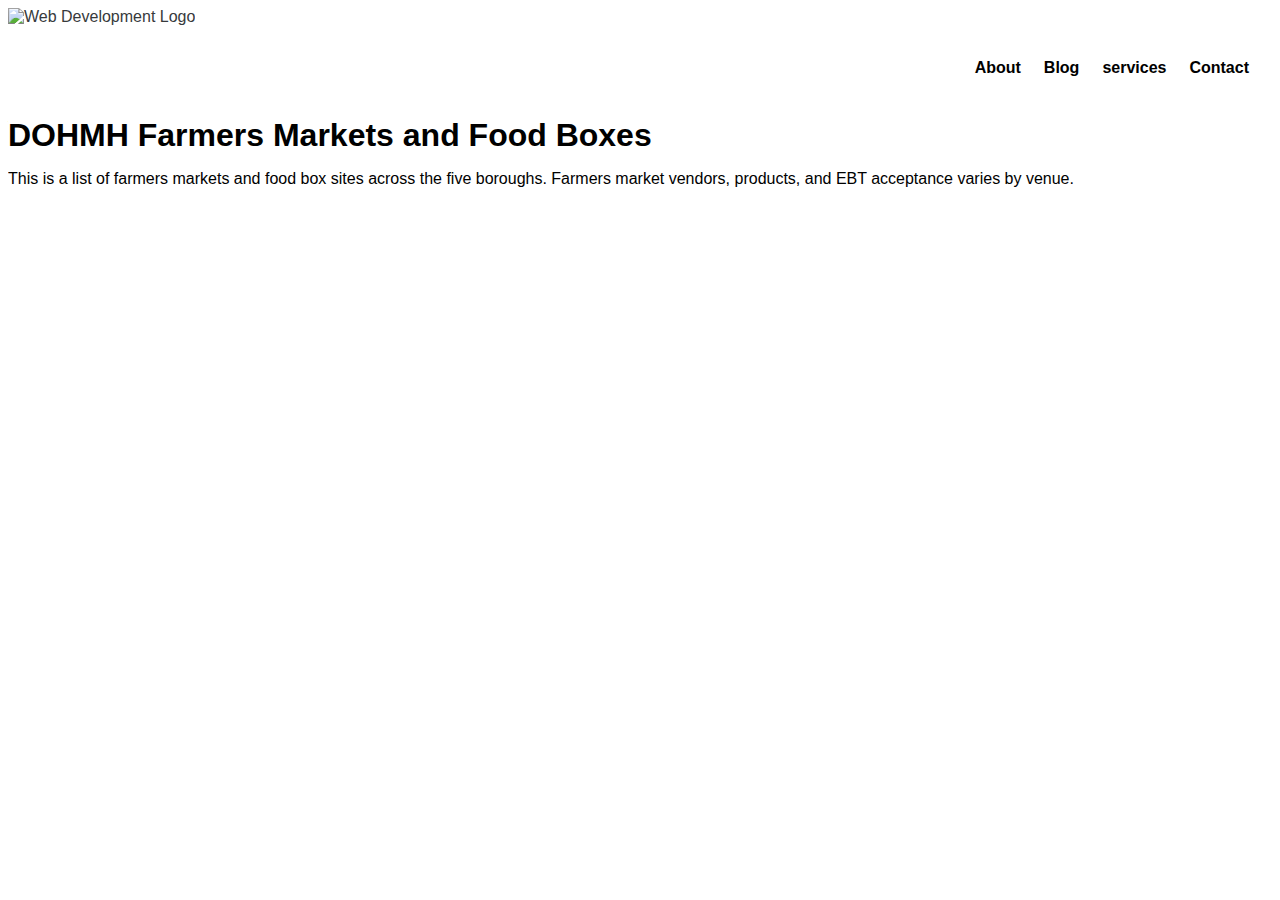
==== apiJSON.html @ 9a1fc281 "update json and jquery" ====
<!DOCTYPE html>
<html lang="en">
<head>
	<meta charset="UTF-8">
	<title>Javascript API JSON</title>
	<link rel="stylesheet" type="text/css" href="css/styles.css">
</head>
<body>
	<div id="nav" class="clear">
		<div class="logo">
			<img src="img/logo-company.png" alt="Web Development Logo">
		</div>
		<div class="nav-list">
			<ul class="navbar">
			</ul>
		</div>
	</div>	
	<h1>DOHMH Farmers Markets and Food Boxes</h1>
	<p class="lead">This is a list of farmers markets and food box sites across the five boroughs. Farmers market vendors, products, and EBT acceptance varies by venue.</p>
	<div id="dohmh"></div>
	<!--
		DOHMH Farmers Markets and Food Boxes
		https://data.cityofnewyork.us/dataset/DOHMH-Farmers-Markets-and-Food-Boxes/8vwk-6iz2

		Google Map API
		https://developers.google.com/maps/documentation/javascript/tutorial
	-->
	<script src="https://code.jquery.com/jquery-3.3.1.min.js"></script>
	<script src="js/siteJSON.js"></script>
</body>
</html>
---- css/styles.css ----
body { 
	font-family: "Helvetica Neue",Arial,sans-serif;
	font-size: 1rem;
    word-wrap: break-word;
    overflow-wrap: break-word;
}
h1, h2, h3 { 
	margin: 0;
	padding: 0;
}
p {
	color: #000;
}
img {
	display: block;
}
a {
	text-decoration: none;
}
address {
	font-style: normal;
}
.clear {
	overflow: auto;
}
.content {
	margin: 0 25px;
}
.container p {
	color: #000;
	font-size: 14px;
}
.container h2 {
	color: #000;
	font-size: 36px;
	margin: 54px 0;
}

.row-box {
	position: relative;
	display: block;
	width: 100%;
	clear: left;
}
.col {
	float: left;
	width: 50%;
}

/* Style for Nav Bar */
#nav {
	display: block;
	position: relative;
	margin-bottom: 40px; 
	color: #373a3c;
}
#nav .logo { 
	float: left; 
}
#nav .nav-list { 
	float: right;
	font-weight: bold;
	font-size: 16px;
}
#nav .nav-list a { 
	color: #000;
}
ul.navbar {
	display: block;
	text-align: right;
	margin: 15% 0 0 0;
}
.navbar li {
	font-size: 16px;
	display: inline;
	margin-right: 23px;
}

/*Introduction banner box */

.banner {
	background-color: #009ddc;
	padding: 20px 40px;
}

.banner h1 {
	font-size: 64px;
	text-transform: uppercase;
	text-align: center;
	color: #fff;
}
.banner p {
	font-size: 22px;
	color: #000;
	font-weight: 200;
}

/* Styling for blog box */

.blog-content {
	position: relative;
	display: block;
	width: 100%;
	clear: left;
}

.blog-content .image-container {
	float: left;
	width: 36%;
	margin-right: 5%;
}
.blog-content .image-container img {
	width: 100%;
}
.blog-content .post-container {
	float: left;
	width: 40%;
}

/* Styling for HTML blog table */
table.table-content { 
	display: table;
	border-collapse: separate;
	border-spacing: 2px;
	border-color: red;
}
table.table-content td {
	padding: 0 5% 0 0;
	vertical-align: top;
}
table.table-content img {
	width: 100%;
} 

/* Styling for HTML contact box */
#contact a {
  color: #07aeda;
  text-decoration: none;
}

/* Using background images */
#csscoverbackgroundimage.cssBackgroundImages {
	background-image: url(../img/img-programers.jpg);
	background-size: cover;
	background-repeat: no-repeat;
	background-position: top left;
	background-color: #000;
	padding: 25px;
}
#csscontainbackgroundimage.cssBackgroundImages {
	background-image: url(../img/img-programers.jpg);
	background-size: contain;
	background-repeat: no-repeat;
	background-position: top left;
	background-color: #000;
	padding: 25px;
}

.cssBackgroundImages .container {
	padding: 25px;
	color: #fff;
	position:relative;
	background: rgb(204, 204, 204); /* Fallback for older browsers without RGBA-support */
	background: rgba(204, 204, 204, 0.5);
}
.cssBackgroundImages p {
	color: #000;
}

/* Form Formating 
	font-family: 'PT Sans', sans-serif;
	font-family: 'Lilita One', cursive;
	font-family: 'Barlow', sans-serif;
*/
textarea, select, input, button { outline: none; }

.clearfix { overflow: auto; }
.clearfix:before,
.clearfix:after {
    content: " "; 
    display: table;
}

.clearfix:after {
    clear: both;
}
.page-banner {
	background-color: #444;
	color: #fff;
	padding: 50px 0;
	text-align: center;
	margin-bottom: 25px;
}
.page-banner h1 {
	font-family: 'PT Sans', sans-serif;
	font-size: 60px;
}
#contactform, .form-row {
	position: relative;
	margin-bottom: 10px;
}
.containerposition {
	margin: 0 auto;
	width: 80%;
}
/* Style for API JSON */
#dohmh #dohmh_container { 
	position: relative; 
	display: flex;
	flex-wrap: wrap;
}
#dohmh_container .boxes {
	float: left;
	width: 30%;
	margin-right: 1%;
}

.form-wrap .form-group {
	margin-bottom: 10px;
}
.form-row  .form-group {
	float: left;
	margin: 0 10px 0 0;
}
.form-group small {
	color: #6c757d;
	font-size: 80%;
    font-weight: 400;
}
.form-wrap .form-group label {
	font-family: 'PT Sans', sans-serif;
}
.form-wrap .form-group input {
	border: 1px solid #ccc;
}
.form-wrap .form-group input.error {
	border: 1px solid red;
}

.form-wrap .form-group input[type="text"] {
	width: 100%;
	max-width: 300px;
}
.form-wrap .form-group label,
.form-wrap .form-group input {
	display: block;
}
.form-wrap .form-check label,
.form-wrap .form-check input {
	display: inline-block;
}
.form-wrap fieldset {
	border: 0;
	padding: 0;
}

.form-wrap fieldset .sidecheckbox label,
.form-wrap fieldset .sidecheckbox input {
	display: inline;
}

.form-wrap .btn {
	color: #fff;
	font-size: 18px;
	font-family: 'Barlow', sans-serif;
	background-color: #007bff;
	border: 0;
	border-color: #007bff;
	border-radius: 50%;
	text-shadow: none;
	display: block;
	margin: 0 auto;
	cursor: pointer;
	width: 100px;
	height: 100px;
}

.form-wrap .btn:hover {
	text-shadow: 2px 2px #444;	
/*
	horizontal offset  vertical offset blur radius (optional) spread radius (optional) Color
*/
	-moz-box-shadow:	3px 3px 5px 6px #ccc;
	-webkit-box-shadow:	3px 3px 5px 6px #ccc;
	box-shadow:			3px 3px 5px 1px #ccc;}

/* Footer HTML5 */
footer {
	background-color: #444;
	color: gray;
	margin-top: 5%;
	padding: 5% 0;
	text-align: center;
}
footer a,
footer a:link,
footer a:visited,
footer a:active {
	color: #fff;
}

/*
Make sure to set grid values in px (not rem, em, or %)
	sm: 	420px,
	md: 	720px,
	lg: 	960px,
	x-lg: 	1024px

----CSS3 transition
-- transition sets
transition: font-size 12s; 	transition is set to font-size at 12 seconds duration
transition: color 12s; 		transition is set to color at 12 seconds duration

-- combine them all into one declaration:
transition: all 0.3s ease;
-webkit-transition: all 0.3s ease;
	-moz-transition: all 0.3s ease;
		-o-transition: all 0.3s ease;
			-ms-transition: all 0.3s ease;


transition: color 12s, font-size 12s;
-webkit-transition: color 12s, font-size 12s;
   -moz-transition: color 12s, font-size 12s;
     -o-transition: color 12s, font-size 12s;
*/
@media (max-width: 420px) {
	#dohmh_container .boxes {
		width: 100%;
	}
}

@media (max-width: 720px) {
	.banner h1 {
		font-size: 32px;
		transition: font 3s ease;
	}
}
@media (min-width: 960px) {
	.banner h1 {
		font-size: 60px;
		transition: font 5s ease;
	}
}
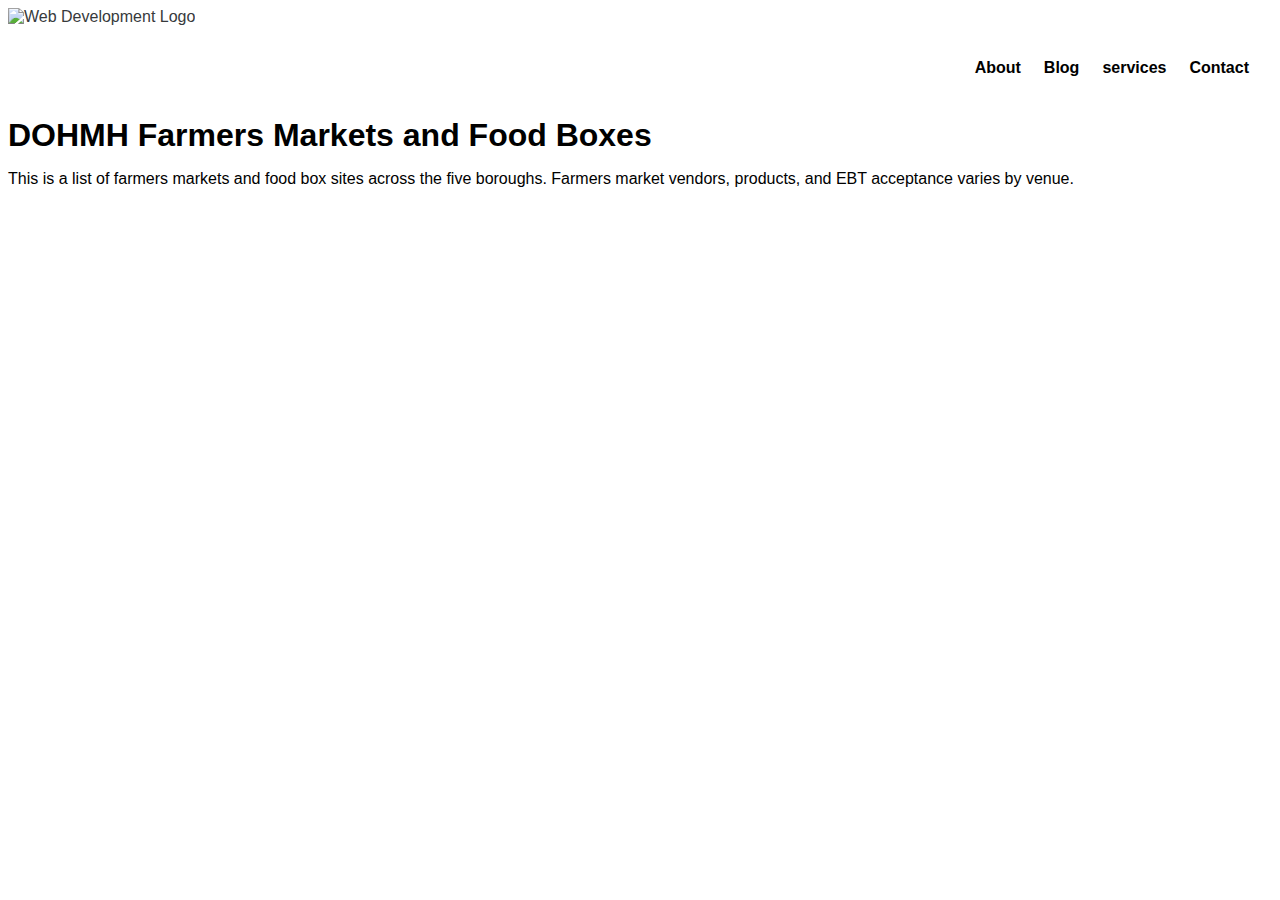
==== commit c16accef: "Add files via upload" ====
--- a/apiJSON.html
+++ b/apiJSON.html
@@ -18,6 +18,7 @@
 	<h1>DOHMH Farmers Markets and Food Boxes</h1>
 	<p class="lead">This is a list of farmers markets and food box sites across the five boroughs. Farmers market vendors, products, and EBT acceptance varies by venue.</p>
 	<div id="dohmh"></div>
+	<div id="map"></div>
 	<!--
 		DOHMH Farmers Markets and Food Boxes
 		https://data.cityofnewyork.us/dataset/DOHMH-Farmers-Markets-and-Food-Boxes/8vwk-6iz2
@@ -26,6 +27,7 @@
 		https://developers.google.com/maps/documentation/javascript/tutorial
 	-->
 	<script src="https://code.jquery.com/jquery-3.3.1.min.js"></script>
+	 <script async defer src="https://maps.googleapis.com/maps/api/js?key=AIzaSyBo1dFo3zKMjvoOKauJiAWbll7R1MZ439E&callback=initMap" type="text/javascript"></script>
 	<script src="js/siteJSON.js"></script>
 </body>
 </html>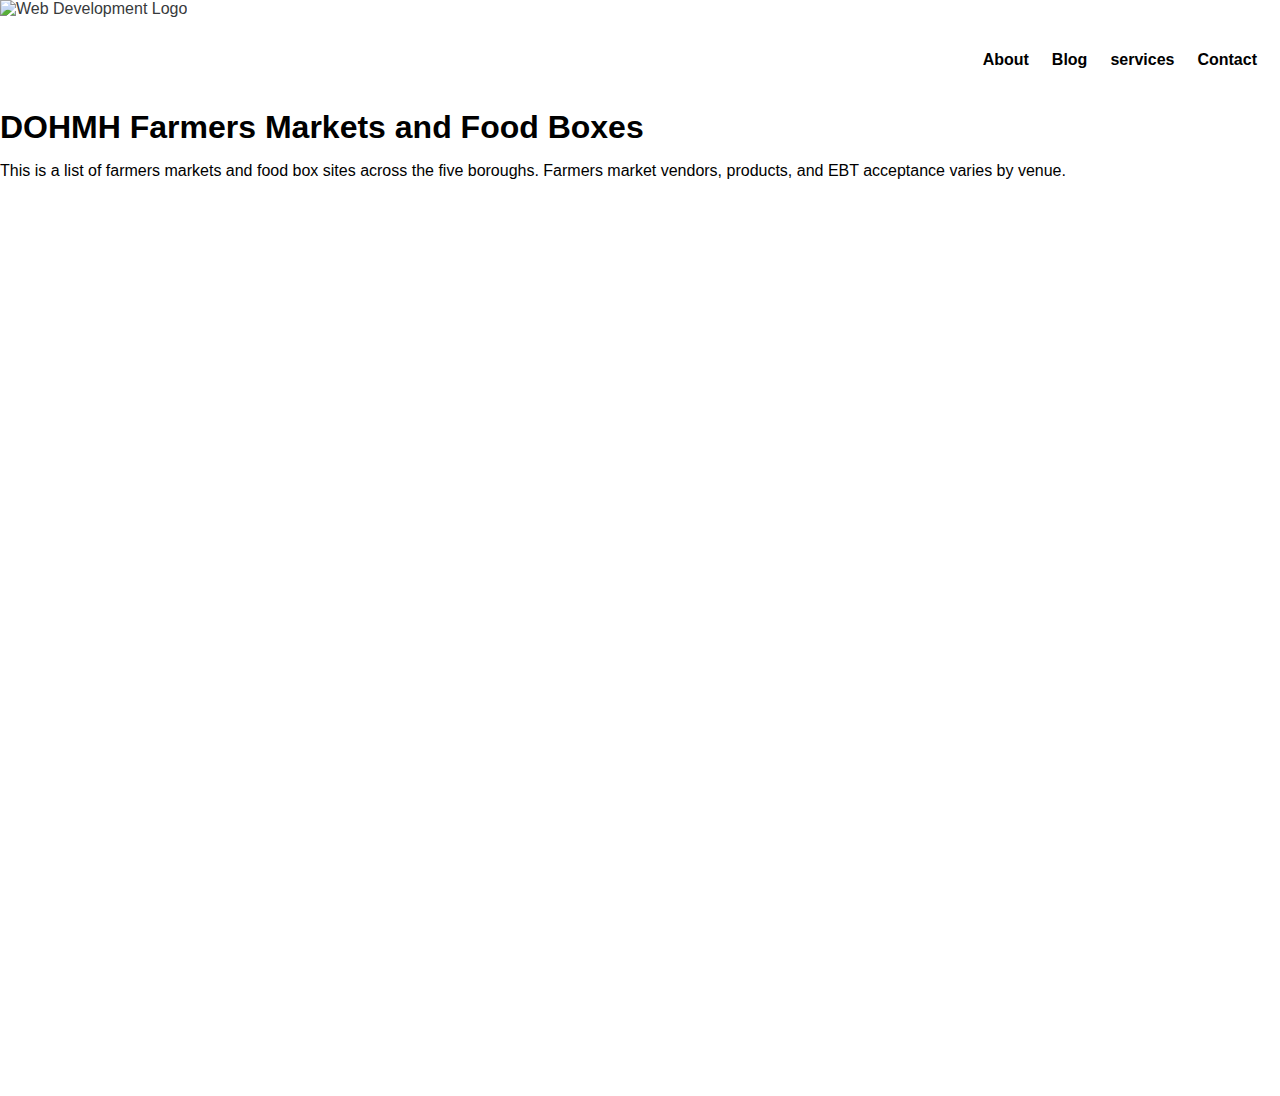
==== commit 3f53bb4a: "add html styles" ====
--- a/apiJSON.html
+++ b/apiJSON.html
@@ -4,6 +4,19 @@
 	<meta charset="UTF-8">
 	<title>Javascript API JSON</title>
 	<link rel="stylesheet" type="text/css" href="css/styles.css">
+    <style>
+      /* Always set the map height explicitly to define the size of the div
+       * element that contains the map. */
+      #map {
+        height: 100%;
+      }
+      /* Optional: Makes the sample page fill the window. */
+      html, body {
+        height: 100%;
+        margin: 0;
+        padding: 0;
+      }
+    </style>
 </head>
 <body>
 	<div id="nav" class="clear">
@@ -27,7 +40,7 @@
 		https://developers.google.com/maps/documentation/javascript/tutorial
 	-->
 	<script src="https://code.jquery.com/jquery-3.3.1.min.js"></script>
+	<script src="js/siteJSON.js"></script>
 	 <script async defer src="https://maps.googleapis.com/maps/api/js?key=AIzaSyBo1dFo3zKMjvoOKauJiAWbll7R1MZ439E&callback=initMap" type="text/javascript"></script>
-	<script src="js/siteJSON.js"></script>
 </body>
 </html>